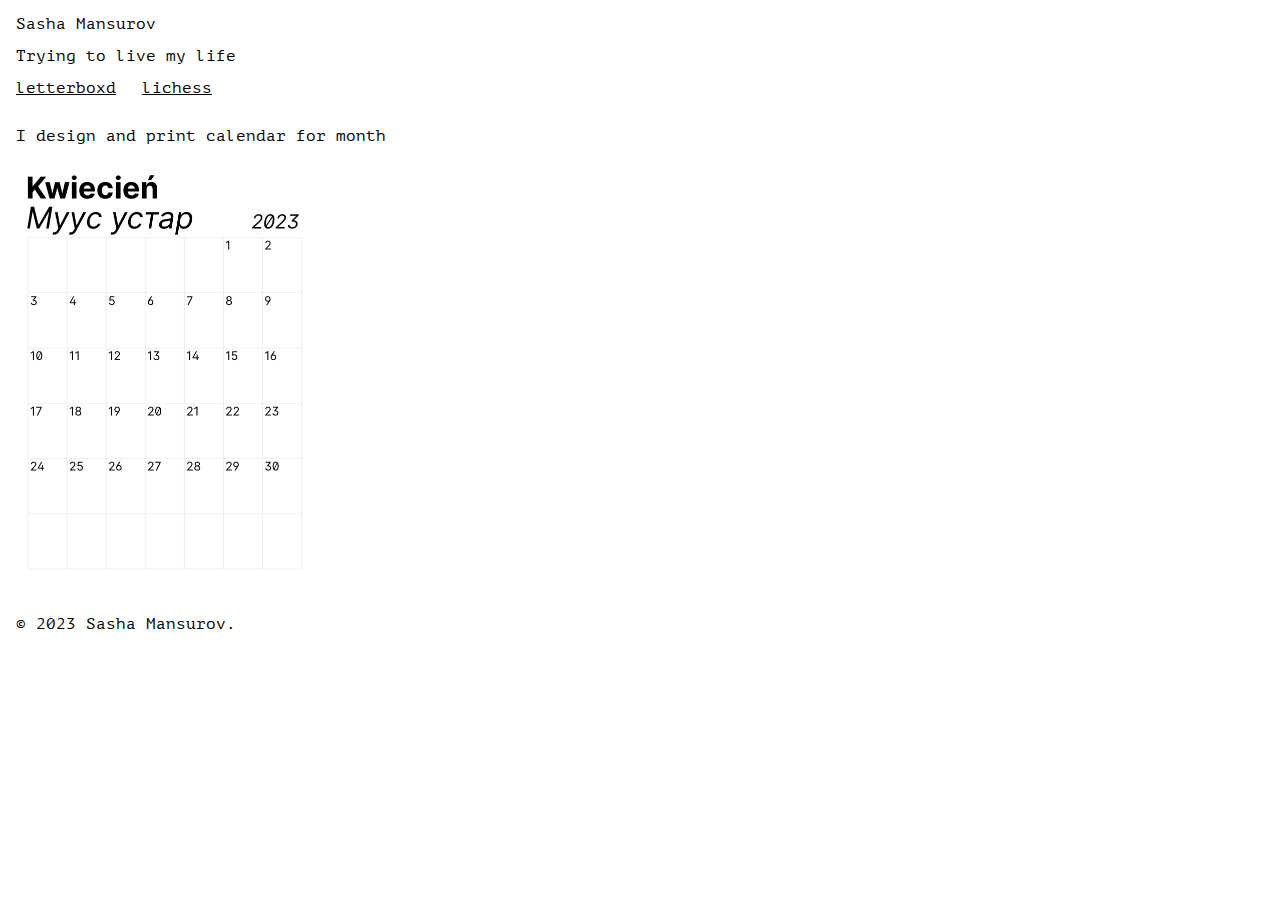
==== index.html @ eed23127 "Add calendar image" ====
<!DOCTYPE html>
<html lang="ru">
  <head>
    <meta charSet="utf-8" />
    <meta name="viewport" content="width=device-width, initial-scale=1" />
    <title>Sasha Mansurov</title>
    <link rel="stylesheet" href="style.css" />
  </head>
  <body>
    <header>
      <h1>Sasha Mansurov</h1>
      <p>Trying to live my life</p>

      <nav>
        <ul>
          <li>
            <a href="https://letterboxd.com/mansurov/" target="_blank"
              >letterboxd</a
            >
          </li>
          <li>
            <a href="https://lichess.org/@/sashamjolnir" target="_blank"
              >lichess</a
            >
          </li>
        </ul>
      </nav>
    </header>

    <main>
      <p>I design and print calendar for month</p>
      <img src="images/calendar.jpg" alt="month calendar" width="297.5" />
    </main>

    <footer>
      <p>© 2023 Sasha Mansurov.</p>
    </footer>
  </body>
</html>
---- style.css ----
@charset "UTF-8";

* {
  box-sizing: border-box;
}

@font-face {
  font-family: 'PT Mono';
  src: url('fonts/pt-mono-v13-cyrillic_latin-regular.woff2');
}

body {
  font-family: 'PT Mono', monospace;
  margin: 1em;
  font-size: 1rem;
  line-height: 1;
  color: black;
  background-color: white;
}

header {
  margin-bottom: 2em;
}

nav {
  margin: 1em 0;
}
nav ul {
  list-style: none;
  margin: 0;
  padding: 0;
}
nav li {
  display: inline-block;
  margin-right: 1em;
}
nav li:last-child {
  margin-right: 0;
}

footer {
  margin-top: 2em;
}

h1 {
  font-weight: normal;
  font-size: 1em;
  margin: 1em 0 0;
}

a {
  color: black;
  text-decoration: underline;
}
a:hover {
  color: white;
  background-color: black;
}
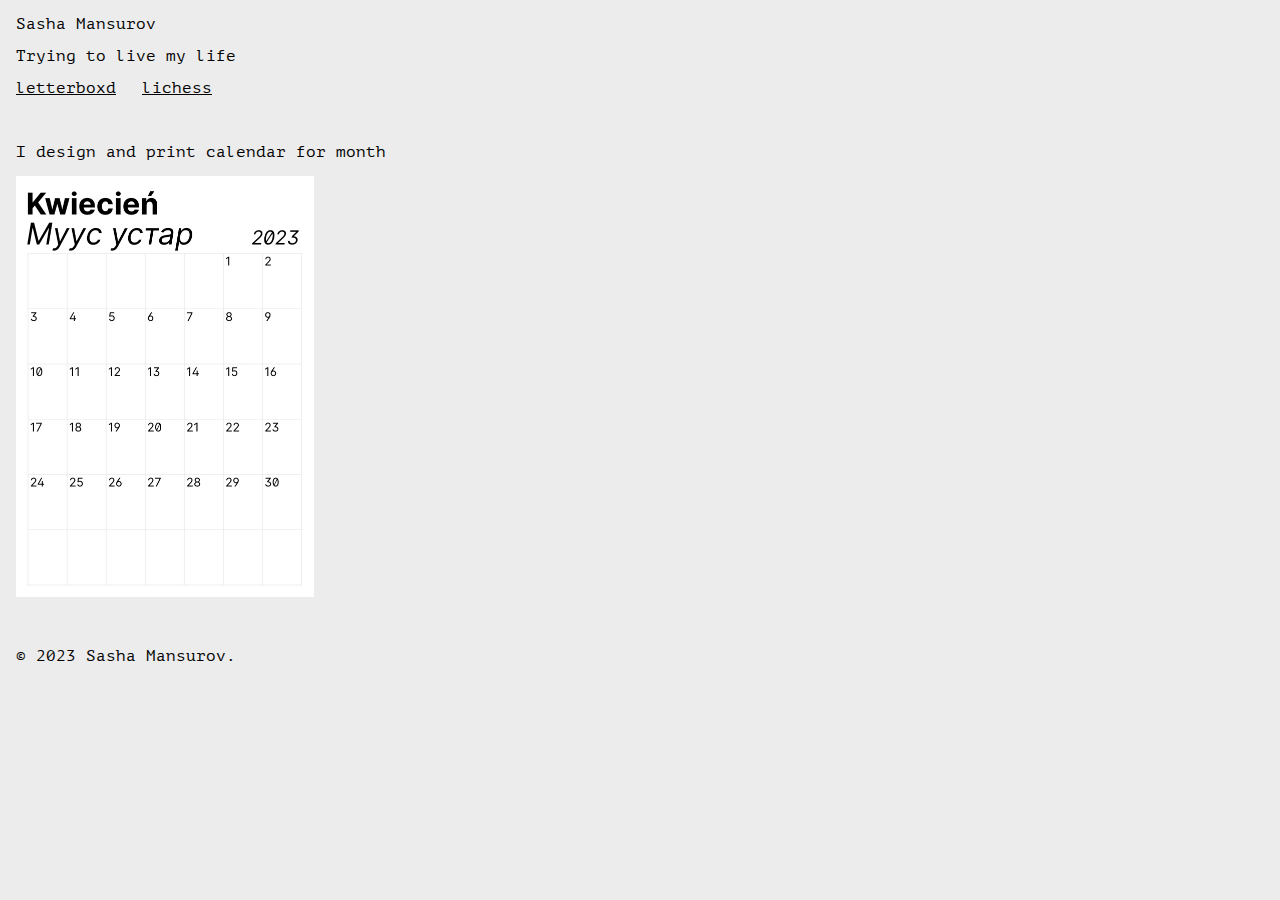
==== commit 96dd7dca: "Add favicon and grey background" ====
--- a/index.html
+++ b/index.html
@@ -4,6 +4,7 @@
     <meta charSet="utf-8" />
     <meta name="viewport" content="width=device-width, initial-scale=1" />
     <title>Sasha Mansurov</title>
+    <link rel="icon" href="/favicon.svg" type="image/svg+xml">
     <link rel="stylesheet" href="style.css" />
   </head>
   <body>
@@ -13,16 +14,8 @@
 
       <nav>
         <ul>
-          <li>
-            <a href="https://letterboxd.com/mansurov/" target="_blank"
-              >letterboxd</a
-            >
-          </li>
-          <li>
-            <a href="https://lichess.org/@/sashamjolnir" target="_blank"
-              >lichess</a
-            >
-          </li>
+          <li><a href="https://letterboxd.com/mansurov/" target="_blank">letterboxd</a></li>
+          <li><a href="https://lichess.org/@/sashamjolnir" target="_blank">lichess</a></li>
         </ul>
       </nav>
     </header>
--- a/style.css
+++ b/style.css
@@ -15,11 +15,11 @@
   font-size: 1rem;
   line-height: 1;
   color: black;
-  background-color: white;
+  background-color: #ececec;
 }
 
 header {
-  margin-bottom: 2em;
+  margin-bottom: 3em;
 }
 
 nav {
@@ -39,7 +39,7 @@
 }
 
 footer {
-  margin-top: 2em;
+  margin-top: 3em;
 }
 
 h1 {
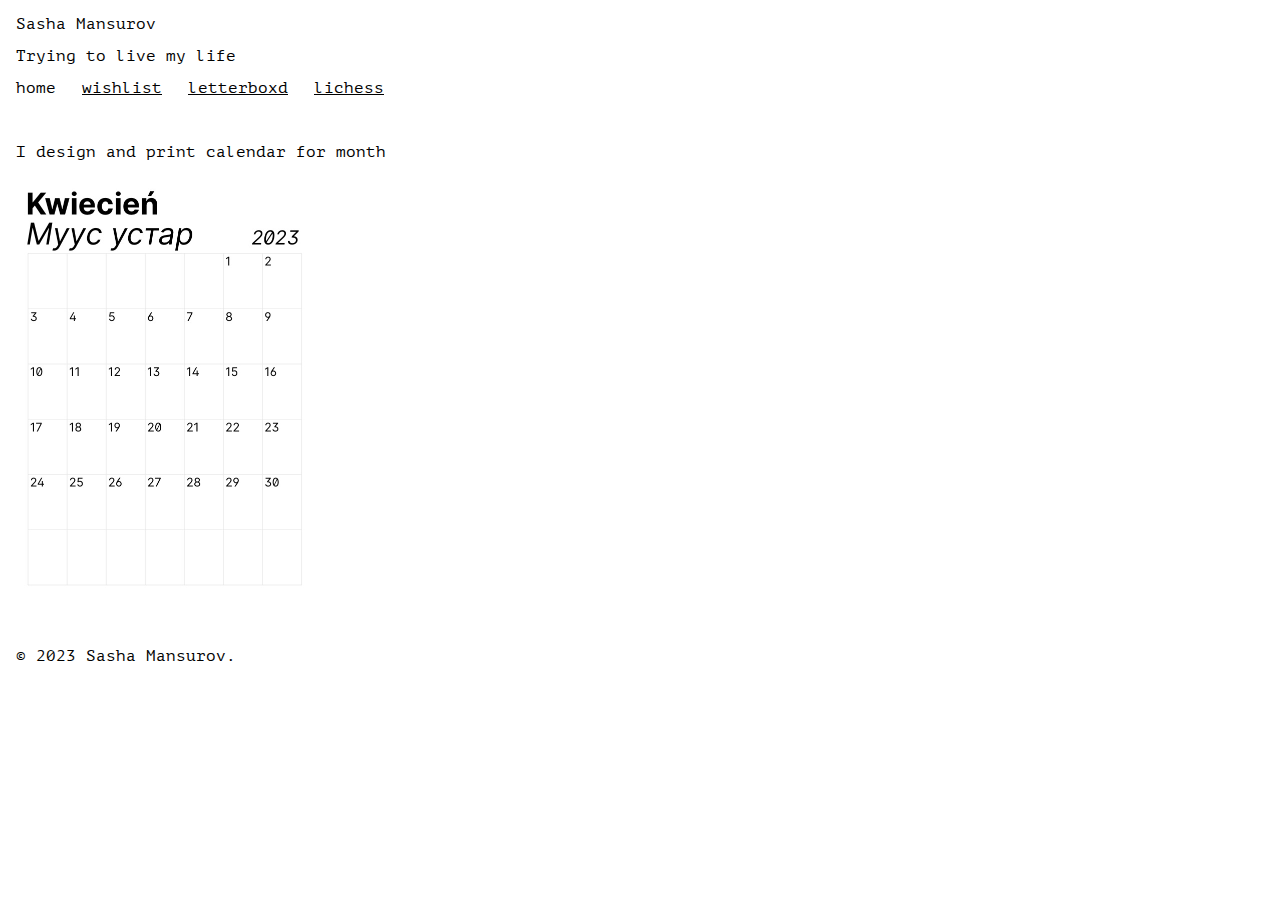
==== commit 054fccd6: "Add wishlist" ====
--- a/index.html
+++ b/index.html
@@ -14,6 +14,8 @@
 
       <nav>
         <ul>
+          <li>home</li>
+          <li><a href="/wishlist">wishlist</a></li>
           <li><a href="https://letterboxd.com/mansurov/" target="_blank">letterboxd</a></li>
           <li><a href="https://lichess.org/@/sashamjolnir" target="_blank">lichess</a></li>
         </ul>
--- a/style.css
+++ b/style.css
@@ -15,7 +15,7 @@
   font-size: 1rem;
   line-height: 1;
   color: black;
-  background-color: #ececec;
+  background-color: white;
 }
 
 header {
@@ -56,3 +56,43 @@
   color: white;
   background-color: black;
 }
+.wishlist {
+  display: flex;
+  flex-wrap: wrap;
+  gap: 16px;
+}
+.wishlist-item {
+  width: 300px;
+  border-radius: 10px;
+  background-color: #F4F4F6;
+  min-width: 0;
+}
+.wishlist-image {
+  width: 100%;
+  aspect-ratio: 1;
+  display: flex;
+  align-items: center;
+  justify-content: center;
+}
+.wishlist-image > img {
+  max-width: 75%;
+  max-height: 75%;
+}
+.wishlist-info {
+  width: 100%;
+  padding: 0 16px 16px;
+}
+.wishlist-title {
+  white-space: nowrap;
+  overflow: hidden;
+  text-overflow: ellipsis;
+  color: rgba(0,0,0,0.75);
+  line-height: 1.5;
+}
+.wishlist-brand {
+  white-space: nowrap;
+  overflow: hidden;
+  text-overflow: ellipsis;
+  color: rgba(0,0,0,0.4);
+  line-height: 1.5;
+}
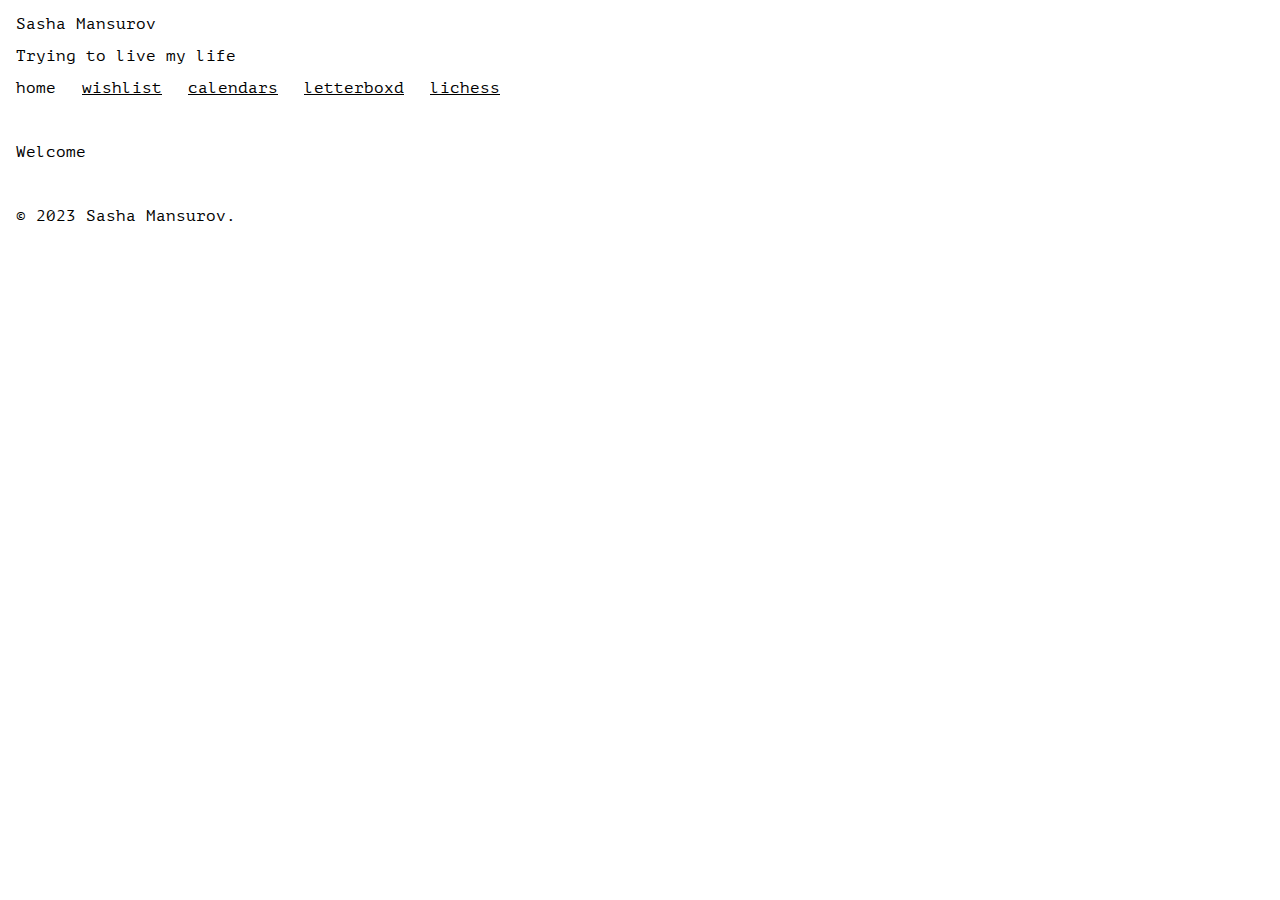
==== commit 80bb7e6b: "Add calendars page" ====
--- a/index.html
+++ b/index.html
@@ -16,6 +16,7 @@
         <ul>
           <li>home</li>
           <li><a href="/wishlist">wishlist</a></li>
+          <li><a href="/calendars">calendars</a></li>
           <li><a href="https://letterboxd.com/mansurov/" target="_blank">letterboxd</a></li>
           <li><a href="https://lichess.org/@/sashamjolnir" target="_blank">lichess</a></li>
         </ul>
@@ -23,8 +24,7 @@
     </header>
 
     <main>
-      <p>I design and print calendar for month</p>
-      <img src="images/calendar.jpg" alt="month calendar" width="297.5" />
+      <p>Welcome</p>
     </main>
 
     <footer>
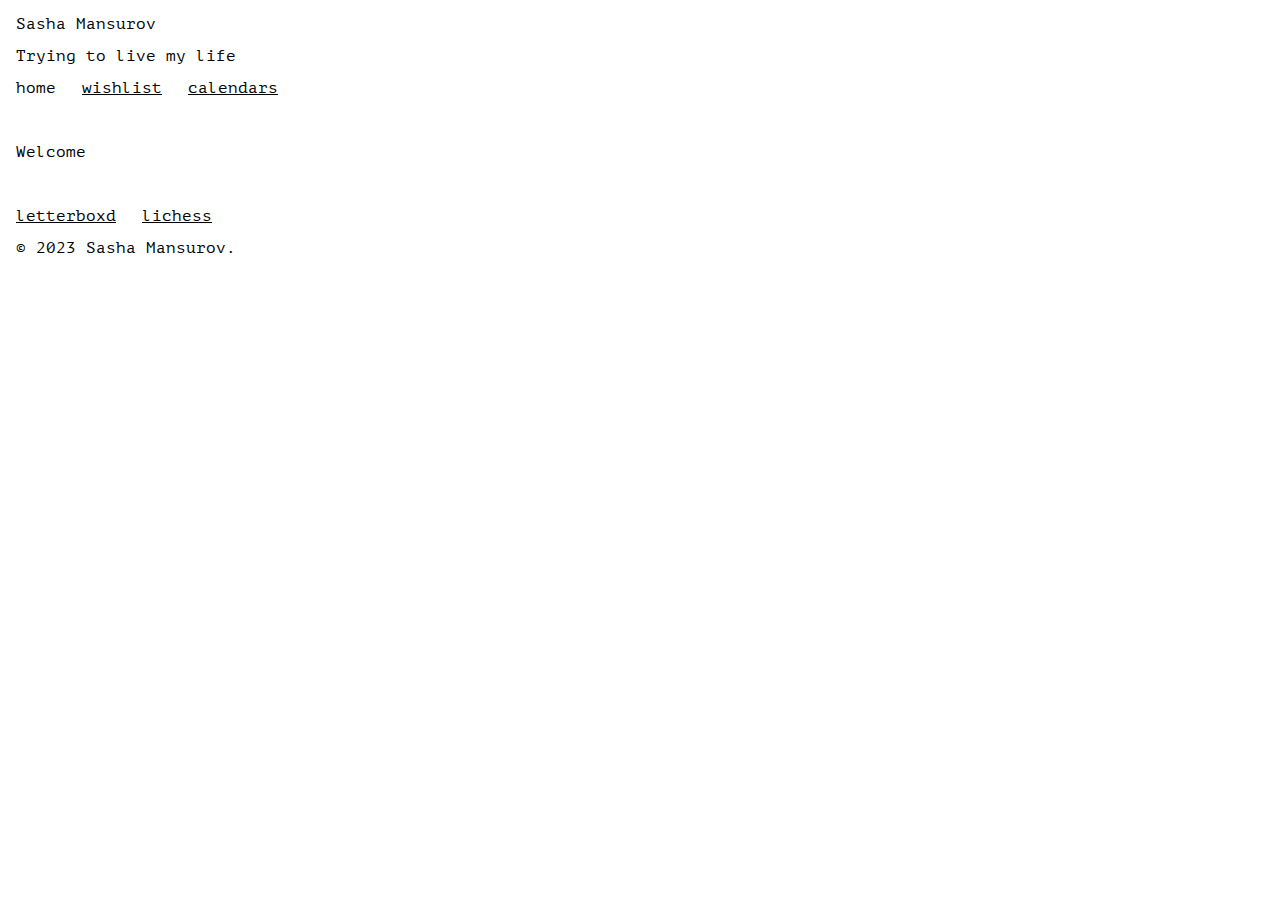
==== commit a99ff202: "Move social links to footer" ====
--- a/index.html
+++ b/index.html
@@ -17,8 +17,6 @@
           <li>home</li>
           <li><a href="/wishlist">wishlist</a></li>
           <li><a href="/calendars">calendars</a></li>
-          <li><a href="https://letterboxd.com/mansurov/" target="_blank">letterboxd</a></li>
-          <li><a href="https://lichess.org/@/sashamjolnir" target="_blank">lichess</a></li>
         </ul>
       </nav>
     </header>
@@ -28,6 +26,12 @@
     </main>
 
     <footer>
+      <nav>
+        <ul>
+          <li><a href="https://letterboxd.com/mansurov/" target="_blank">letterboxd</a></li>
+          <li><a href="https://lichess.org/@/sashamjolnir" target="_blank">lichess</a></li>
+        </ul>
+      </nav>
       <p>© 2023 Sasha Mansurov.</p>
     </footer>
   </body>
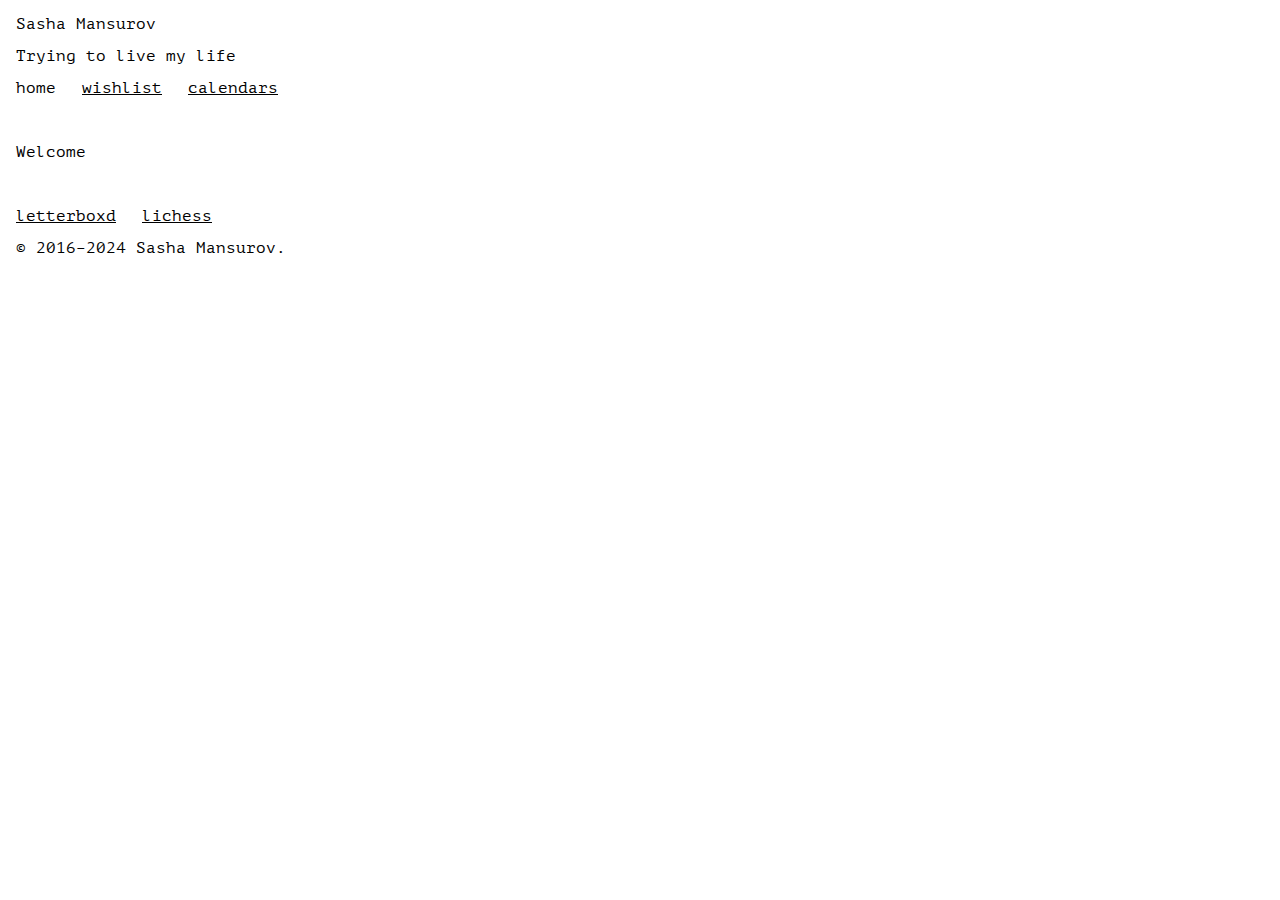
==== commit e8bcbba5: "Update copyright dates" ====
--- a/index.html
+++ b/index.html
@@ -32,7 +32,7 @@
           <li><a href="https://lichess.org/@/sashamjolnir" target="_blank">lichess</a></li>
         </ul>
       </nav>
-      <p>© 2023 Sasha Mansurov.</p>
+      <p>© 2016&ndash;2024 Sasha Mansurov.</p>
     </footer>
   </body>
 </html>
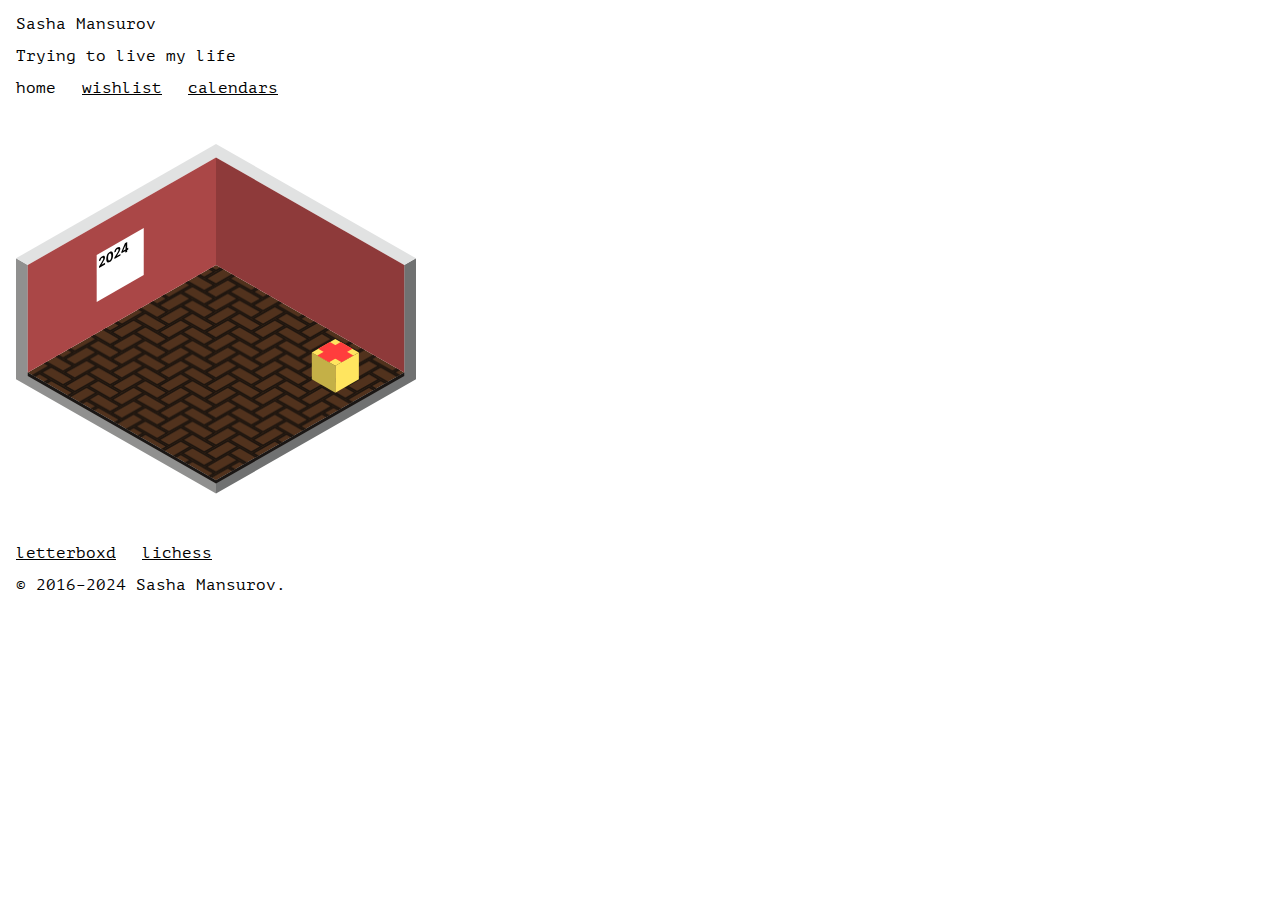
==== commit c116ec5d: "Add isometric room" ====
--- a/index.html
+++ b/index.html
@@ -22,7 +22,54 @@
     </header>
 
     <main>
-      <p>Welcome</p>
+      <svg width="100%" style="max-width: 400px;" viewBox="0 0 119 104" fill="none" xmlns="http://www.w3.org/2000/svg">
+        <defs>
+          <pattern id="floor-pattern" width="14" height="12" fill="#1C140E" patternUnits="userSpaceOnUse">
+            <path d="M14 7.42V8L7 4L10.5 2L14 4V4.58L10.5 2.58L8 4L14 7.42Z" />
+            <path d="M14 3.43V4L7 0H8L14 3.43Z" />
+            <path d="M0 4L3.5 6L0 8V7.42L2.5 6L0 4.58V4Z" />
+            <path d="M0 0L3.5 2L0 4V3.42L2.5 2L0 0.58V0Z" />
+            <path d="M14 11.42V12L7 8L10.5 6L14 8V8.58L10.5 6.58L8 8L14 11.42Z" />
+            <path d="M14 12L10.5 10L7 12H8L10.5 10.58L13 12H14Z" />
+            <path d="M7 0L10.5 2L3.5 6V5.42L9.5 2L7 0.58V0Z" />
+            <path d="M3.5 5.42V6L0 4L7 0V0.58L1 4L3.5 5.42Z" />
+            <path d="M7 0L3.5 2L0 0H1L3.5 1.42L6 0H7Z" />
+            <path d="M7 4L10.5 6L3.5 10V9.42L9.5 6L7 4.58V4Z" />
+            <path d="M3.5 9.42V10L0 8L7 4V4.58L1 8L3.5 9.42Z" />
+            <path d="M10.5 10L7 12H6L9.5 10L7 8.58L1 12H0L7 8L10.5 10Z" />
+            <path d="M0 8L3.5 10L0 12V11.42L2.5 10L0 8.58V8Z" />
+            <path d="M13 0H14V0.58L13 0Z" />
+          </pattern>
+        </defs>
+        <g id="room">
+          <g id="cube">
+            <path id="floor_right" d="M59.5 99.9999L115.5 67.9999V36L119 34V70L59.5 104V99.9999Z" fill="#707171"/>
+            <path id="floor_left" d="M3.5 67.9999L59.5 99.9999V104L0 69.9999V34L3.5 35.9999V67.9999Z" fill="#90908F"/>
+            <path id="wall_right_top" d="M115.5 36L119 34L59.5 0V4L115.5 36Z" fill="#E1E2E2"/>
+            <path id="wall_left_top" d="M59.5 0V4L3.5 36L0 34L59.5 0Z" fill="#E1E2E2"/>
+            <path id="floor" d="M59.499 36L115.499 68L59.499 100L3.49902 68L59.499 36Z" fill="#51321D"/>
+            <path id="floor" d="M59.499 36L115.499 68L59.499 100L3.49902 68L59.499 36Z" fill="url(#floor-pattern)"/>
+            <path id="right wall" d="M59.499 4L115.499 36V68L59.499 36V4Z" fill="#8E3A3A"/>
+            <path id="left wall" d="M3.49902 36L59.499 4V36L3.49902 68.0005V36Z" fill="#AA4747"/>
+            <path id="Polygon 3" d="M3.5 68L59.5 100L115.5 68V69L59.5 101L3.5 69V68Z" fill="#1A1614"/>
+          </g>
+          <a href="/wishlist" class="hover-opacity">
+            <g id="gift">
+              <path id="right side" d="M95 66L102 62V70L95 74V66Z" fill="#FFE55F"/>
+              <path id="left side" d="M88 62L95 66V74L88 70V62Z" fill="#C4B047"/>
+              <path id="top" d="M95 58L88 62L95 66L102 62L95 58Z" fill="#FFE55F"/>
+              <path id="top_right" d="M96.6299 58.9316L100.13 60.9316L93.1299 64.9316L89.6299 62.9316L96.6299 58.9316Z" fill="#FF3D3D"/>
+              <path id="top_left" d="M93.3804 58.9253L100.38 62.9253L96.8809 64.9253L89.8809 60.9253L93.3804 58.9253Z" fill="#FF3D3D"/>
+            </g>
+          </a>
+          <a href="/calendars" class="hover-opacity">
+            <g id="calendar">
+              <path id="paper" d="M24 33L38 25V39L24 47V33Z" fill="white"/>
+              <path id="2024" d="M24.7042 36.8821L24.7042 36.4389L25.601 34.9624C25.6773 34.8331 25.7412 34.7195 25.7929 34.6214C25.8454 34.523 25.8851 34.4332 25.9122 34.3523C25.9393 34.2704 25.9528 34.1911 25.9528 34.1143C25.9528 34.0291 25.936 33.9654 25.9024 33.9233C25.8687 33.8802 25.8228 33.8589 25.7646 33.8594C25.7064 33.8589 25.6403 33.88 25.5665 33.9226C25.4895 33.9671 25.4222 34.0239 25.3648 34.093C25.3074 34.1622 25.2631 34.2393 25.2319 34.3246C25.2008 34.4098 25.1852 34.4988 25.1852 34.5916L24.6796 34.8835C24.6796 34.6932 24.7169 34.5064 24.7915 34.3232C24.8662 34.1399 24.9707 33.9711 25.1052 33.8168C25.2397 33.6624 25.3947 33.5346 25.5702 33.4332C25.7507 33.3291 25.9077 33.2753 26.0414 33.272C26.1759 33.2673 26.2804 33.3082 26.3551 33.3949C26.4297 33.4815 26.467 33.6087 26.467 33.7763C26.467 33.8861 26.4481 34.0054 26.4104 34.1342C26.3735 34.2625 26.3075 34.4195 26.2124 34.6051C26.1172 34.7898 25.9832 35.023 25.8101 35.3047L25.4423 35.9332L25.4423 35.9531L26.5002 35.3423L26.5002 35.8452L24.7042 36.8821ZM27.874 35.1159C27.6624 35.2372 27.4803 35.2821 27.3278 35.2509C27.1761 35.2192 27.0592 35.1138 26.9772 34.9348C26.896 34.7554 26.8558 34.5063 26.8567 34.1877C26.8567 33.8704 26.8973 33.5766 26.9784 33.3063C27.0605 33.0355 27.1773 32.798 27.329 32.5939C27.4816 32.3884 27.6632 32.2248 27.874 32.1032C28.0848 31.9815 28.266 31.9355 28.4177 31.9654C28.5703 31.9947 28.6875 32.0975 28.7695 32.2736C28.8516 32.4488 28.8921 32.6953 28.8913 33.013C28.8913 33.3321 28.8503 33.6285 28.7683 33.9022C28.6871 34.1754 28.5707 34.4154 28.4189 34.6223C28.2672 34.8292 28.0856 34.9938 27.874 35.1159ZM27.874 34.606C28.0183 34.5227 28.1336 34.3723 28.2197 34.155C28.3058 33.9377 28.3484 33.6616 28.3476 33.3269C28.3476 33.1062 28.3279 32.9339 28.2886 32.8098C28.25 32.6853 28.1951 32.6067 28.1237 32.574C28.0532 32.5409 27.9699 32.552 27.874 32.6074C27.7305 32.6903 27.6157 32.8394 27.5296 33.0549C27.4434 33.2703 27.4 33.5435 27.3992 33.8745C27.3992 34.098 27.4184 34.2734 27.457 34.4007C27.4963 34.5267 27.5517 34.6065 27.623 34.6401C27.6944 34.6728 27.778 34.6614 27.874 34.606ZM29.2711 34.2454L29.2711 33.8022L30.1679 32.3256C30.2442 32.1964 30.3082 32.0827 30.3598 31.9847C30.4123 31.8862 30.4521 31.7965 30.4791 31.7156C30.5062 31.6336 30.5197 31.5543 30.5197 31.4776C30.5197 31.3924 30.5029 31.3287 30.4693 31.2866C30.4357 31.2435 30.3898 31.2222 30.3315 31.2227C30.2733 31.2222 30.2073 31.2433 30.1335 31.2859C30.0564 31.3304 29.9891 31.3872 29.9317 31.4563C29.8743 31.5254 29.83 31.6026 29.7989 31.6879C29.7677 31.7731 29.7521 31.8621 29.7521 31.9549L29.2465 32.2468C29.2465 32.0565 29.2838 31.8697 29.3585 31.6864C29.4331 31.5032 29.5377 31.3344 29.6722 31.18C29.8067 31.0257 29.9617 30.8978 30.1372 30.7965C30.3176 30.6924 30.4746 30.6386 30.6083 30.6353C30.7428 30.6306 30.8474 30.6715 30.922 30.7582C30.9966 30.8448 31.0339 30.9719 31.0339 31.1396C31.0339 31.2494 31.0151 31.3687 30.9774 31.4975C30.9404 31.6258 30.8744 31.7828 30.7793 31.9684C30.6842 32.1531 30.5501 32.3862 30.377 32.668L30.0092 33.2965L30.0092 33.3164L31.0672 32.7056L31.0672 33.2085L29.2711 34.2454ZM31.3609 32.5275L31.3609 32.0431L32.4126 29.5225L32.7743 29.3137L32.7743 29.9842L32.5602 30.1078L31.8972 31.7022L31.8972 31.725L33.3918 30.862L33.3918 31.3549L31.3609 32.5275ZM32.5701 32.3407L32.5701 31.6816L32.5799 31.4615L32.5799 29.426L33.0794 29.1376L33.0794 32.0467L32.5701 32.3407Z" fill="black"/>
+            </g>
+          </a>
+        </g>
+      </svg>
     </main>
 
     <footer>
--- a/style.css
+++ b/style.css
@@ -56,6 +56,15 @@
   color: white;
   background-color: black;
 }
+
+.hover-opacity {
+  opacity: 1;
+  transition: opacity 0.3s ease;
+}
+.hover-opacity:hover {
+  opacity: 0.75;
+}
+
 .wishlist {
   display: flex;
   flex-wrap: wrap;
